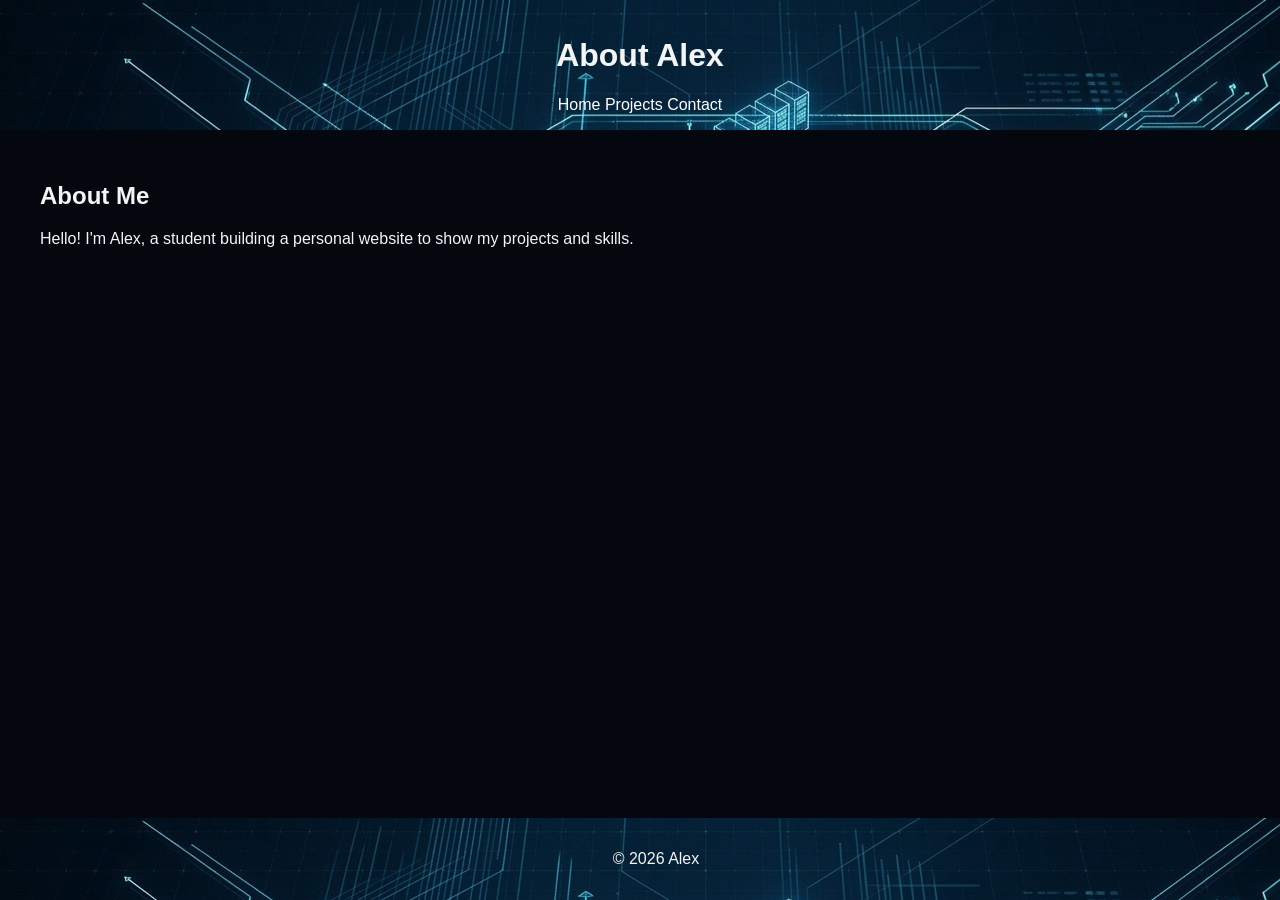
==== about.html @ 389b2ea0 "Initial commit: Added fixed index.html and portfolio files" ====
<!DOCTYPE html>
<html lang="en">
<head>
    <meta charset="UTF-8">
    <meta name="viewport" content="width=device-width, initial-scale=1.0">
    <title>About Alex</title>
    <link rel="stylesheet" href="style.css">
</head>
<body>
    <header>
        <h1>About Alex</h1>
        <nav>
            <a href="ALEX.html">Home</a>
            <a href="projects.html">Projects</a>
            <a href="contact.html">Contact</a>
        </nav>
    </header>
    <main>
        <section>
            <h2>About Me</h2>
            <p>Hello! I'm Alex, a student building a personal website to show my projects and skills.</p>
        </section>
    </main>
    <footer>
        <p>&copy; 2026 Alex</p>
    </footer>
</body>
</html>
---- style.css ----
body {
    font-family: Arial, sans-serif;
    margin: 0;
    padding: 0;
    background-color: #070b16;
    background-image: url(Gemini_Generated_Image_nz2twmnz2twmnz2t.png);
    background-repeat: no-repeat;
    background-size: cover;
    background-position: center;
    color: #f4f4f4;
    overflow-x: hidden;
}

body::before {
    content: "";
    position: fixed;
    inset: 0;
    background: rgba(0, 0, 0, 0.35);
    z-index: -1;
    pointer-events: none;
}

header {
    background-color: rgba(0, 0, 0, 0.70);
    background-image: url(a1.png);
    color: #ffffff;
    padding: 1rem;
    text-align: center;
}

nav ul {
    list-style: none;
    padding: 0;
}

nav ul li {
    display: inline;
    margin: 0 1rem;
}

nav a {
    color: #ffffff;
    text-decoration: none;
}

h1, h2, h3, p, a {
    color: #f4f4f4;
}

main {
    max-width: 1200px;
    margin: 0 auto;
    padding: 2rem;
}

section {
    margin-bottom: 2rem;
}

.project-grid {
    display: grid;
    grid-template-columns: repeat(auto-fit, minmax(300px, 1fr));
    gap: 1rem;
}

.project {
    background: rgba(0, 0, 0, 0.70);
    background-image: url(a1.png);
    padding: 1rem;
    border-radius: 8px;
    box-shadow: 0 2px 5px rgba(0,0,0,0.3);
    color: #f4f4f4;
}

footer {
    background-color: rgba(0, 0, 0, 0.85);
    background-image: url(a1.png);
    color: #ffffff;
    text-align: center;
    padding: 1rem;
    position: fixed;
    width: 100%;
    bottom: 0;
}
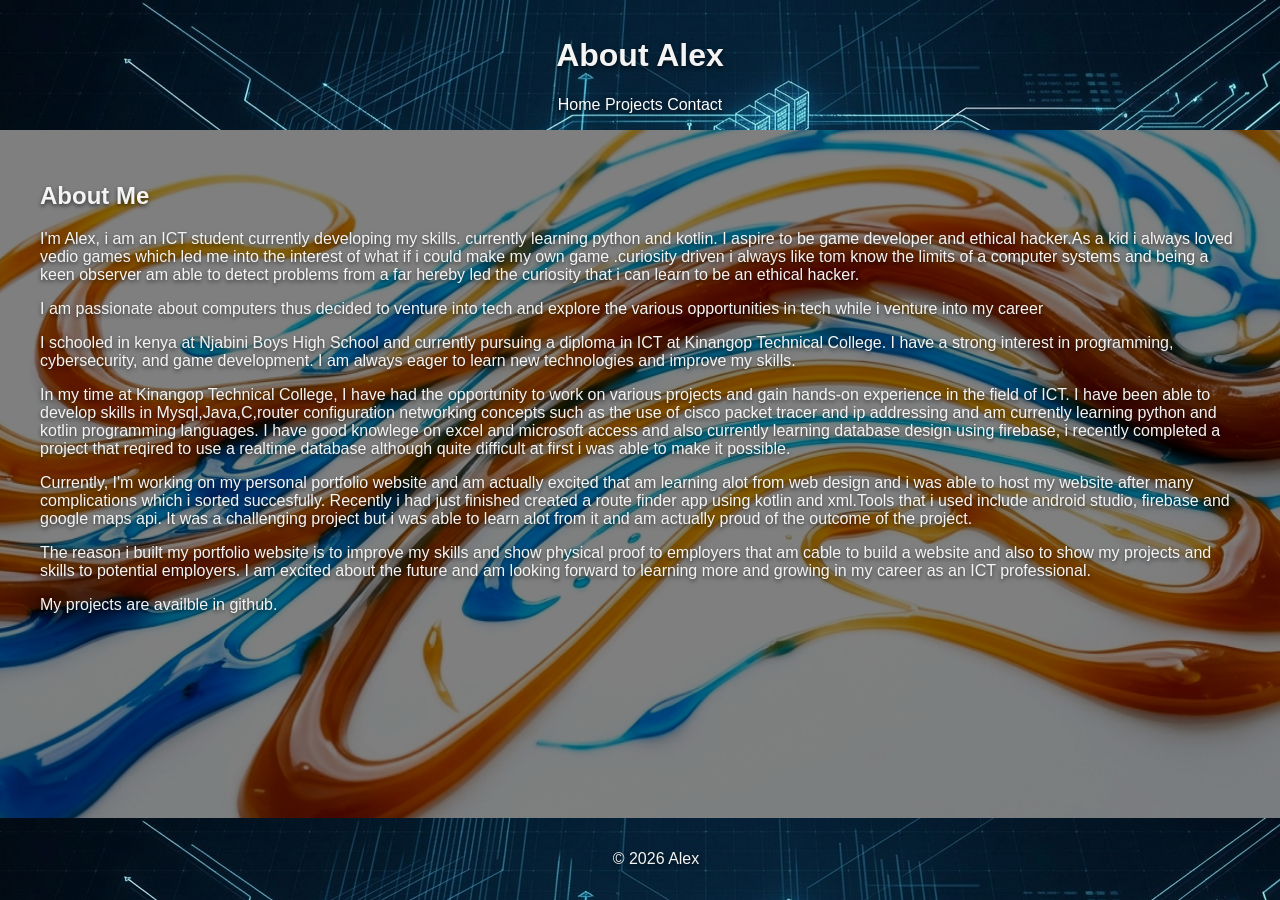
==== commit 6c36f1e7: "update contact.html" ====
--- a/about.html
+++ b/about.html
@@ -10,7 +10,7 @@
     <header>
         <h1>About Alex</h1>
         <nav>
-            <a href="ALEX.html">Home</a>
+            <a href="index.html">Home</a>
             <a href="projects.html">Projects</a>
             <a href="contact.html">Contact</a>
         </nav>
@@ -18,7 +18,30 @@
     <main>
         <section>
             <h2>About Me</h2>
-            <p>Hello! I'm Alex, a student building a personal website to show my projects and skills.</p>
+            <p>I'm Alex,  i am an ICT student currently developing my  skills. currently learning python and kotlin.
+                I  aspire to be  game developer and ethical hacker.As a kid i always loved vedio games which led me into the interest of what if i could make my own game 
+                .curiosity driven i always like tom know the limits of a computer systems and being a keen observer am able to detect problems from a far 
+                hereby led the curiosity that i can learn to be an ethical hacker.
+                </p>
+            <p>I am passionate about computers thus decided to venture into tech and explore the various opportunities in tech while i venture into my career</p>
+             <p>I schooled in kenya  at Njabini Boys High School and currently pursuing a diploma in ICT at Kinangop Technical College. I have a strong interest in programming, cybersecurity, and game development. I am always eager to learn new technologies and improve my skills.</p>
+            <p>In my time at Kinangop Technical College, I have had the opportunity to work on various projects and gain hands-on experience in the field of ICT.
+                I have been able to develop skills in Mysql,Java,C,router configuration networking concepts such as the use of cisco packet tracer and ip addressing 
+                and am currently learning python and kotlin programming languages. I have good knowlege on excel and microsoft access and also currently learning database 
+                design using firebase, i recently completed a project that reqired to use a realtime database although quite difficult at first 
+                i was able to make it possible.</p>
+                <p> Currently, I'm working on  my personal portfolio website and am actually excited that am learning alot from web design
+                    and i was able to host my website after many complications which i sorted succesfully. Recently i had just finished created a 
+                    route finder app using kotlin and xml.Tools that i used include android studio, firebase and google maps api. It was a challenging project but i was able to learn alot from it and am actually proud of the outcome of the project.
+                    </p>   
+                    <p> The reason i built my portfolio website is to improve my skills and show physical proof to employers 
+                        that am cable to build a website and also to show my projects and skills to potential employers.
+                         I am excited about the future and am looking forward to learning more and growing in my career as an ICT professional.
+                    </p>
+                    <p>
+                        My projects are availble in github.
+                    </p>
+            </p>
         </section>
     </main>
     <footer>
--- a/style.css
+++ b/style.css
@@ -3,10 +3,7 @@
     margin: 0;
     padding: 0;
     background-color: #070b16;
-    background-image: url(Gemini_Generated_Image_nz2twmnz2twmnz2t.png);
-    background-repeat: no-repeat;
-    background-size: cover;
-    background-position: center;
+    position: relative;
     color: #f4f4f4;
     overflow-x: hidden;
 }
@@ -15,8 +12,23 @@
     content: "";
     position: fixed;
     inset: 0;
-    background: rgba(0, 0, 0, 0.35);
+    background: rgba(0, 0, 0, 0.50);
     z-index: -1;
+    pointer-events: none;
+}
+
+body::after {
+    content: "";
+    position: fixed;
+    inset: 0;
+    background-image: url("image 1.png");
+    background-repeat: no-repeat;
+    background-size: cover;
+    background-position: center center;
+    transform: none;
+    transform-origin: center;
+    z-index: -2;
+    filter: contrast(1.12) saturate(1.08);
     pointer-events: none;
 }
 
@@ -45,6 +57,7 @@
 
 h1, h2, h3, p, a {
     color: #f4f4f4;
+    text-shadow: 0 2px 4px rgba(0, 0, 0, 0.6);
 }
 
 main {
@@ -73,7 +86,7 @@
 }
 
 footer {
-    background-color: rgba(0, 0, 0, 0.85);
+    background-color: rgba(0, 0, 0, 0.60);
     background-image: url(a1.png);
     color: #ffffff;
     text-align: center;
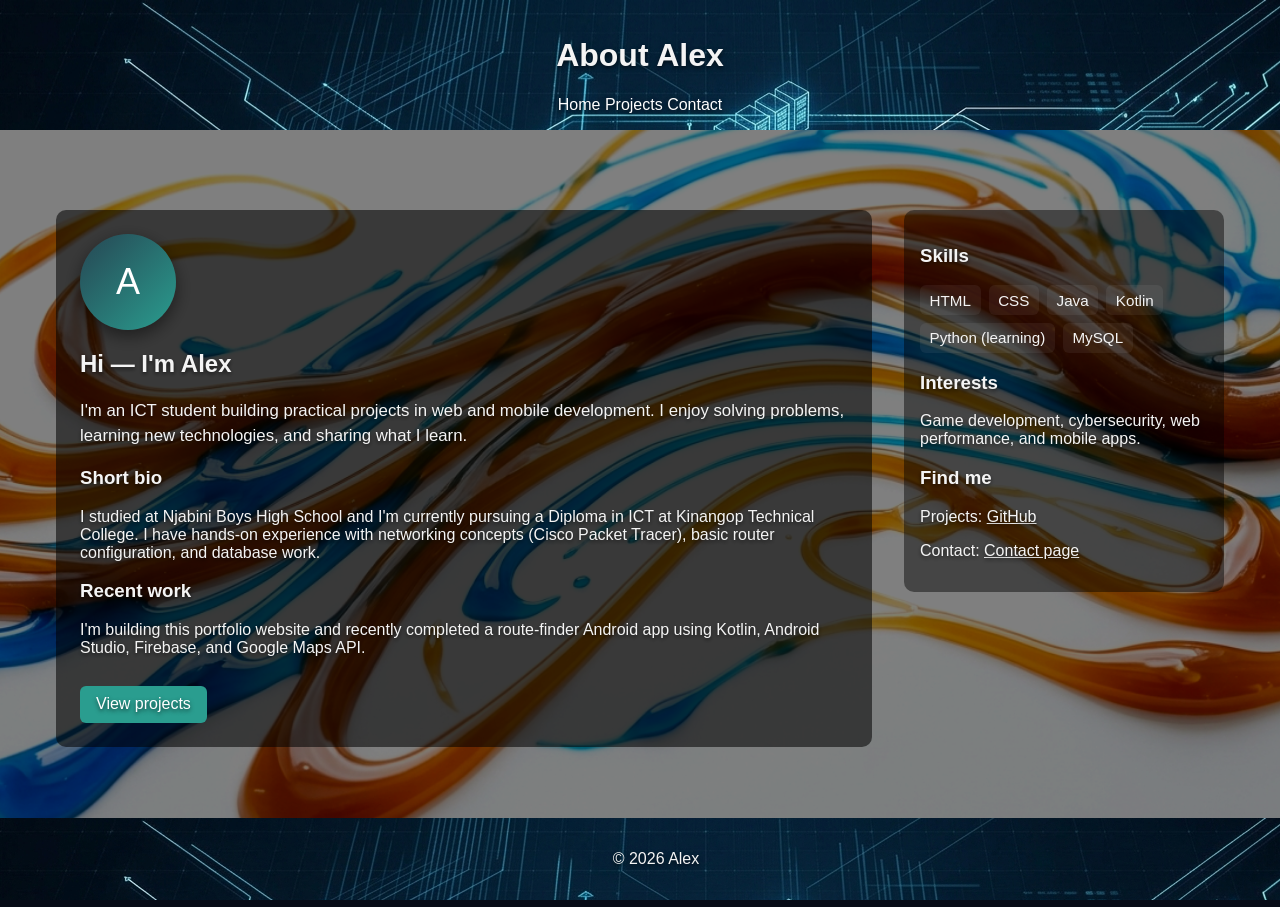
==== commit d770e173: "Enhance About page: structured content and styles (avatar, skills, CTA)" ====
--- a/about.html
+++ b/about.html
@@ -16,32 +16,41 @@
         </nav>
     </header>
     <main>
-        <section>
-            <h2>About Me</h2>
-            <p>I'm Alex,  i am an ICT student currently developing my  skills. currently learning python and kotlin.
-                I  aspire to be  game developer and ethical hacker.As a kid i always loved vedio games which led me into the interest of what if i could make my own game 
-                .curiosity driven i always like tom know the limits of a computer systems and being a keen observer am able to detect problems from a far 
-                hereby led the curiosity that i can learn to be an ethical hacker.
-                </p>
-            <p>I am passionate about computers thus decided to venture into tech and explore the various opportunities in tech while i venture into my career</p>
-             <p>I schooled in kenya  at Njabini Boys High School and currently pursuing a diploma in ICT at Kinangop Technical College. I have a strong interest in programming, cybersecurity, and game development. I am always eager to learn new technologies and improve my skills.</p>
-            <p>In my time at Kinangop Technical College, I have had the opportunity to work on various projects and gain hands-on experience in the field of ICT.
-                I have been able to develop skills in Mysql,Java,C,router configuration networking concepts such as the use of cisco packet tracer and ip addressing 
-                and am currently learning python and kotlin programming languages. I have good knowlege on excel and microsoft access and also currently learning database 
-                design using firebase, i recently completed a project that reqired to use a realtime database although quite difficult at first 
-                i was able to make it possible.</p>
-                <p> Currently, I'm working on  my personal portfolio website and am actually excited that am learning alot from web design
-                    and i was able to host my website after many complications which i sorted succesfully. Recently i had just finished created a 
-                    route finder app using kotlin and xml.Tools that i used include android studio, firebase and google maps api. It was a challenging project but i was able to learn alot from it and am actually proud of the outcome of the project.
-                    </p>   
-                    <p> The reason i built my portfolio website is to improve my skills and show physical proof to employers 
-                        that am cable to build a website and also to show my projects and skills to potential employers.
-                         I am excited about the future and am looking forward to learning more and growing in my career as an ICT professional.
-                    </p>
-                    <p>
-                        My projects are availble in github.
-                    </p>
-            </p>
+        <section class="about-section">
+            <div class="about-container">
+                <div class="about-left">
+                    <div class="avatar">A</div>
+                    <h2>Hi — I'm Alex</h2>
+                    <p class="lead">I'm an ICT student building practical projects in web and mobile development. I enjoy solving problems, learning new technologies, and sharing what I learn.</p>
+
+                    <h3>Short bio</h3>
+                    <p>I studied at Njabini Boys High School and I'm currently pursuing a Diploma in ICT at Kinangop Technical College. I have hands-on experience with networking concepts (Cisco Packet Tracer), basic router configuration, and database work.</p>
+
+                    <h3>Recent work</h3>
+                    <p>I'm building this portfolio website and recently completed a route-finder Android app using Kotlin, Android Studio, Firebase, and Google Maps API.</p>
+
+                    <a class="btn" href="projects.html">View projects</a>
+                </div>
+
+                <aside class="about-right">
+                    <h3>Skills</h3>
+                    <ul class="skills">
+                        <li class="skill">HTML</li>
+                        <li class="skill">CSS</li>
+                        <li class="skill">Java</li>
+                        <li class="skill">Kotlin</li>
+                        <li class="skill">Python (learning)</li>
+                        <li class="skill">MySQL</li>
+                    </ul>
+
+                    <h3>Interests</h3>
+                    <p>Game development, cybersecurity, web performance, and mobile apps.</p>
+
+                    <h3>Find me</h3>
+                    <p>Projects: <a href="https://github.com/mburualrx-lab" target="_blank">GitHub</a></p>
+                    <p>Contact: <a href="contact.html">Contact page</a></p>
+                </aside>
+            </div>
         </section>
     </main>
     <footer>
--- a/style.css
+++ b/style.css
@@ -95,3 +95,49 @@
     width: 100%;
     bottom: 0;
 }
+
+/* About page styles */
+.about-section {
+    padding: 3rem 1rem 6rem;
+}
+.about-container {
+    display: grid;
+    grid-template-columns: 1fr 320px;
+    gap: 2rem;
+    align-items: start;
+}
+.about-left {
+    background: rgba(0,0,0,0.55);
+    padding: 1.5rem;
+    border-radius: 10px;
+}
+.about-right {
+    background: rgba(0,0,0,0.45);
+    padding: 1rem;
+    border-radius: 10px;
+}
+.avatar {
+    width: 96px;
+    height: 96px;
+    border-radius: 50%;
+    background: linear-gradient(135deg,#264653,#2a9d8f);
+    color: #fff;
+    font-size: 36px;
+    display:flex;
+    align-items:center;
+    justify-content:center;
+    margin-bottom: 1rem;
+    box-shadow: 0 6px 18px rgba(0,0,0,0.5);
+}
+.lead {
+    font-size: 1.05rem;
+    line-height: 1.5;
+}
+.skills { list-style:none; padding:0; margin:0 0 1rem 0; display:flex; flex-wrap:wrap; gap:0.5rem }
+.skill { background: rgba(255,255,255,0.06); padding:0.4rem 0.6rem; border-radius:6px; font-size:0.95rem }
+.btn { display:inline-block; margin-top:0.8rem; background:#2a9d8f; color:#072; color:#fff; padding:0.6rem 1rem; border-radius:6px; text-decoration:none }
+
+@media (max-width:900px){
+    .about-container{ grid-template-columns: 1fr; }
+    footer{ position: static; }
+}
